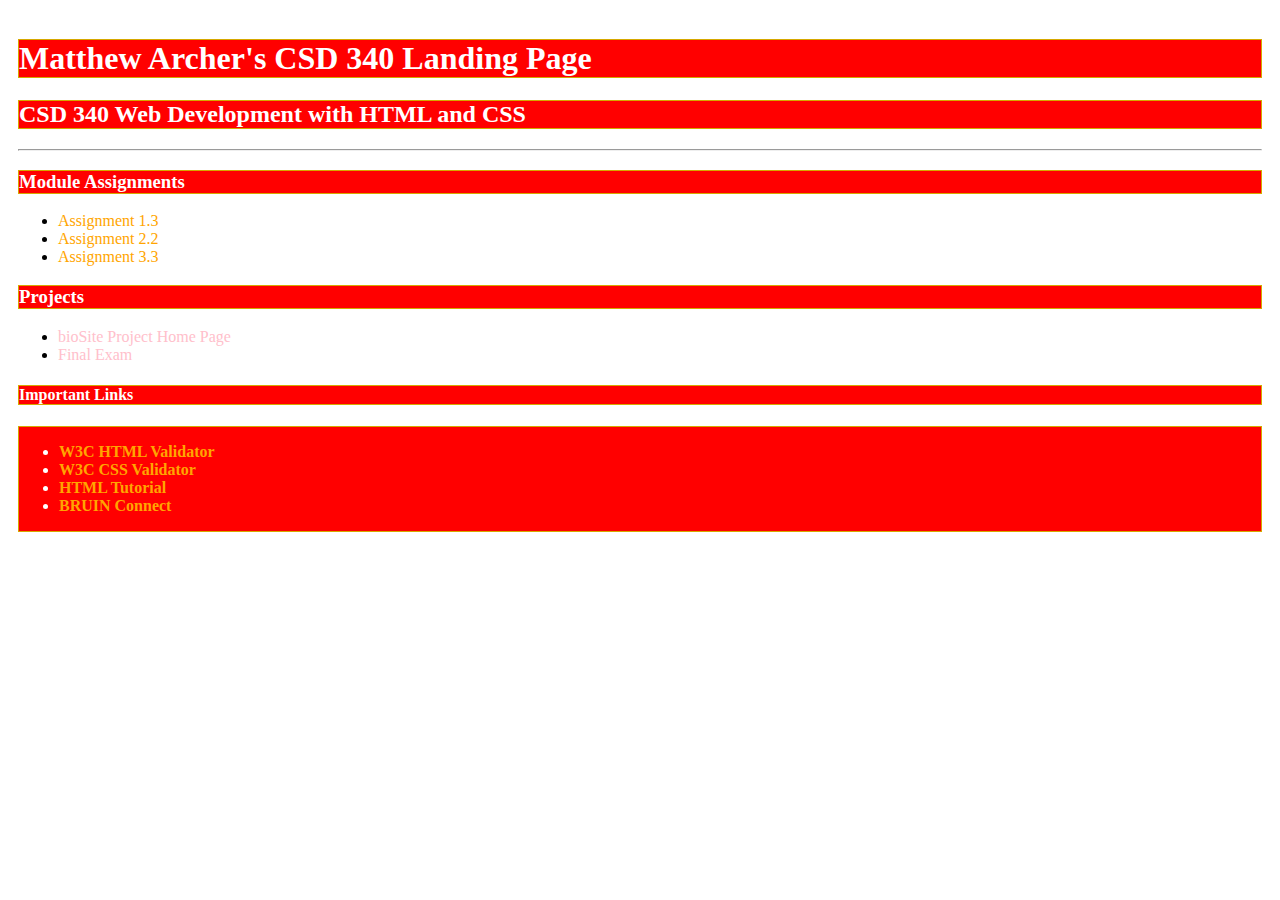
==== index.html @ eac34393 "repush of all files" ====
<!-- Matthew Archer, Module 3.2 -->
<!DOCTYPE html>
<html lang="en">
<head>
	<title>Matthew Archer's CSD 340 Landing Page</title>
	<link href="site.css" type="text/css"
		rel="stylesheet"/>
</head>

<body>
<div id="container">
<h1>Matthew Archer's CSD 340 Landing Page</h1>
<h2>CSD 340 Web Development with HTML and CSS</h2>
<hr>
<h3>Module Assignments</h3>
<ul>
	<li><a href="module-1/Archer_Mod1_3.html">Assignment 1.3</a></li>
	<li><a href="module-2/Archer_Mod2_2.html">Assignment 2.2</a></li>
	<li><a href="module-3/Archer_Mod3_3.html">Assignment 3.3</a></li>
</ul>
<h3>Projects</h3>
<ul>
	<li><a href="">bioSite Project Home Page</a></li>
	<li><a href="">Final Exam</a></li>
</ul>
<h4>Important Links<h4>
<ul>
	<li><a href="https://validator.w3.org">W3C HTML Validator</a></li>
	<li><a href="http://jigsaw.w3.org/css-validator/">W3C CSS Validator</a></li>
	<li><a href="https://www.w3schools.com/html/">HTML Tutorial</a></li>
	<li><a href="https://bruinconnect.bellevue.edu/">BRUIN Connect</a></li>
</ul>
</div>
</body>
</html>
---- site.css ----
p {
	margin-top: 50px;
	margin-left: 100px;
	margin-right: 100px;
}

h1,h2,h3,h4 {
	background-color: red;
	color: white;
	border-style: solid;
	border-width: 1px;
	border-color: #D6A800;
}

div {
	padding: 10px 10px 10px 10px;
}

a {
	color: orange;
	text-decoration: none;
}

a:visited {
	color: pink;
}

a:hover {
	color: yellow;
}
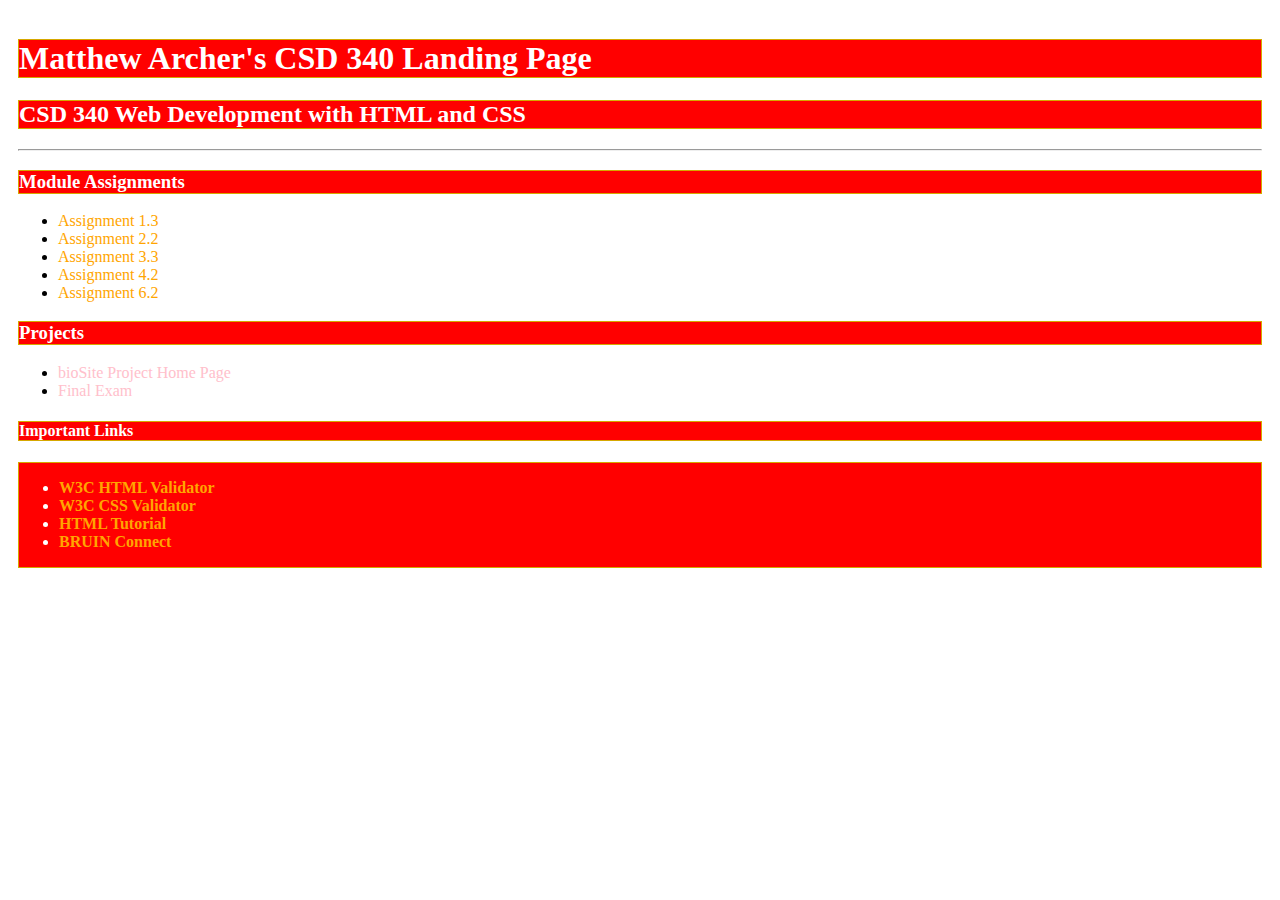
==== commit b0e66721: "updated" ====
--- a/index.html
+++ b/index.html
@@ -17,6 +17,8 @@
 	<li><a href="module-1/Archer_Mod1_3.html">Assignment 1.3</a></li>
 	<li><a href="module-2/Archer_Mod2_2.html">Assignment 2.2</a></li>
 	<li><a href="module-3/Archer_Mod3_3.html">Assignment 3.3</a></li>
+	<li><a href="module-4/Archer_Mod4_2.html">Assignment 4.2</a></li>
+	<li><a href="module-6/Archer_Mod6_2.html">Assignment 6.2</a></li>
 </ul>
 <h3>Projects</h3>
 <ul>
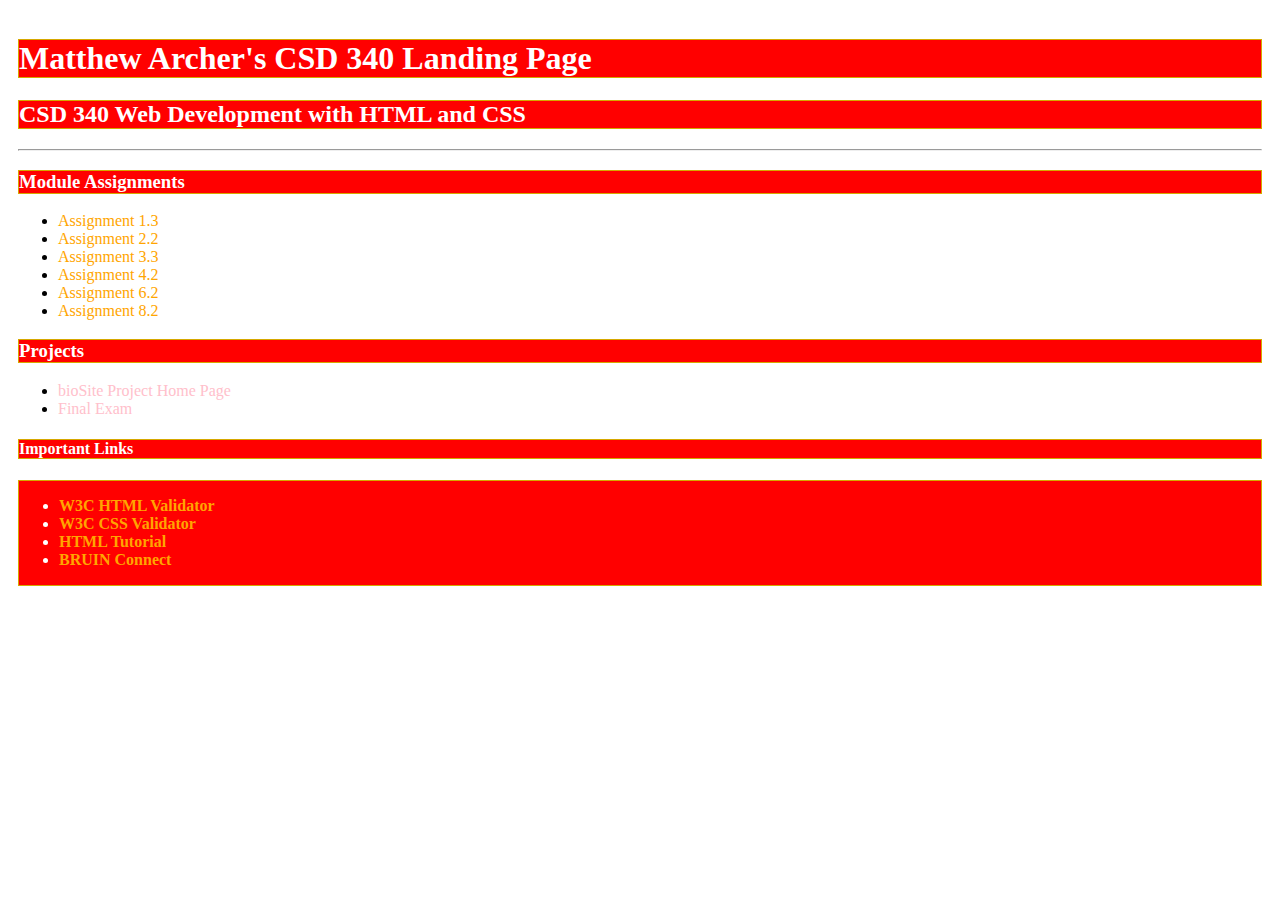
==== commit 63b47f27: "update for mod 8" ====
--- a/index.html
+++ b/index.html
@@ -19,6 +19,7 @@
 	<li><a href="module-3/Archer_Mod3_3.html">Assignment 3.3</a></li>
 	<li><a href="module-4/Archer_Mod4_2.html">Assignment 4.2</a></li>
 	<li><a href="module-6/Archer_Mod6_2.html">Assignment 6.2</a></li>
+	<li><a href="module-8/Archer_Mod8_2.html">Assignment 8.2</a></li>
 </ul>
 <h3>Projects</h3>
 <ul>
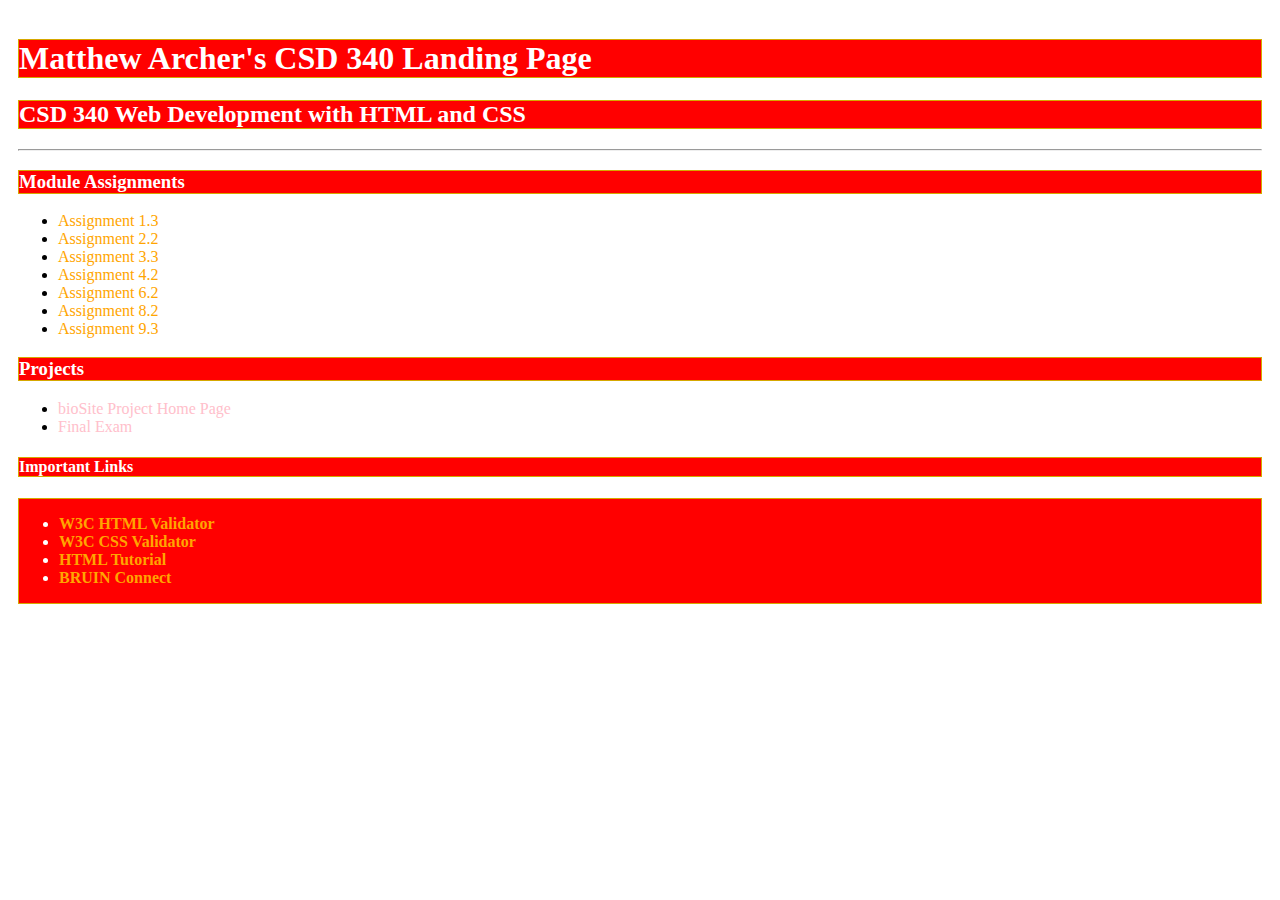
==== commit 54fe7632: "updates" ====
--- a/index.html
+++ b/index.html
@@ -20,6 +20,7 @@
 	<li><a href="module-4/Archer_Mod4_2.html">Assignment 4.2</a></li>
 	<li><a href="module-6/Archer_Mod6_2.html">Assignment 6.2</a></li>
 	<li><a href="module-8/Archer_Mod8_2.html">Assignment 8.2</a></li>
+	<li><a href="module-9/Archer_mod9_3.html">Assignment 9.3</a></li>
 </ul>
 <h3>Projects</h3>
 <ul>
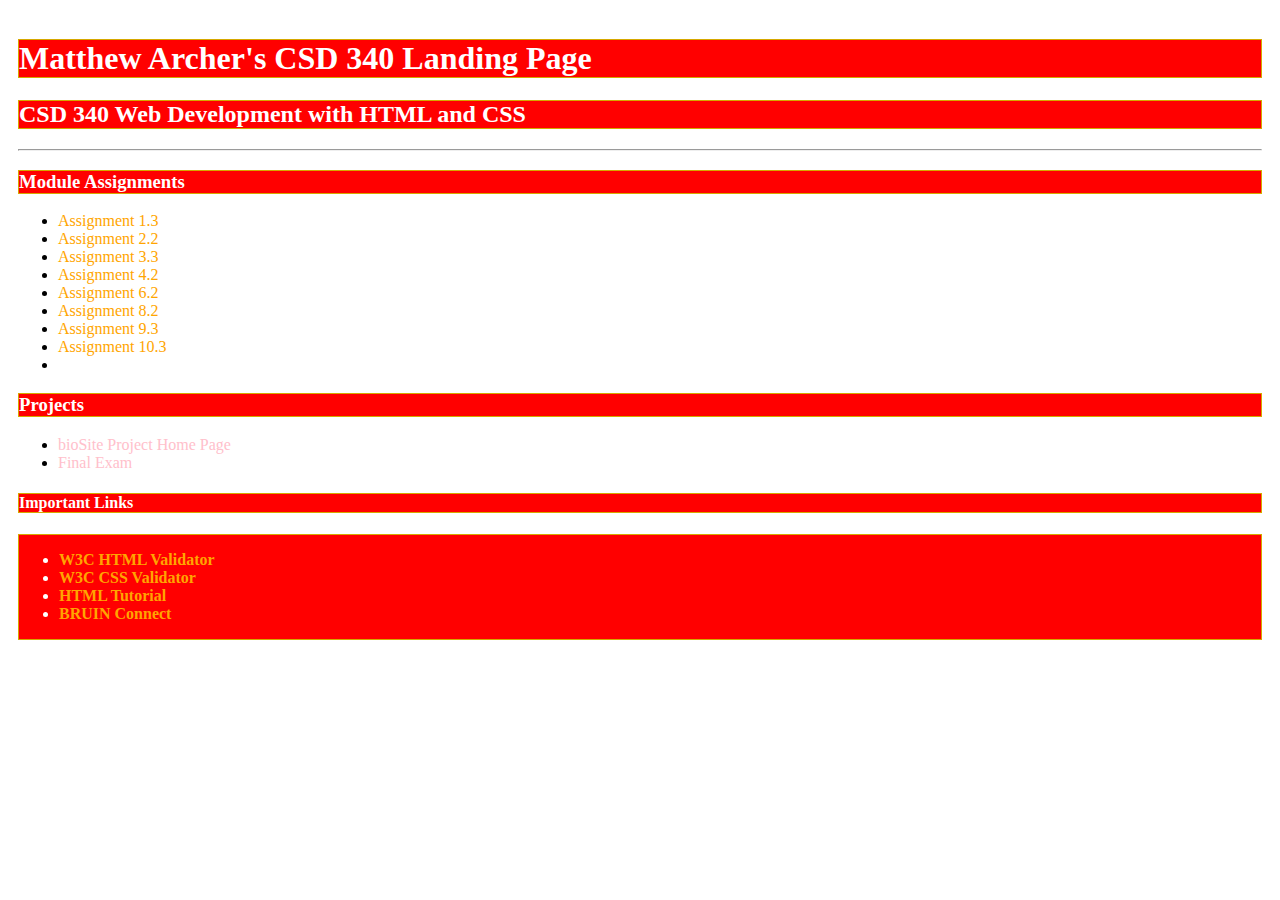
==== commit 10d31823: ""update index.html"" ====
--- a/index.html
+++ b/index.html
@@ -20,7 +20,8 @@
 	<li><a href="module-4/Archer_Mod4_2.html">Assignment 4.2</a></li>
 	<li><a href="module-6/Archer_Mod6_2.html">Assignment 6.2</a></li>
 	<li><a href="module-8/Archer_Mod8_2.html">Assignment 8.2</a></li>
-	<li><a href="module-9/Archer_mod9_3.html">Assignment 9.3</a></li>
+	<li><a href="module-9/Archer_Mod9_3.html">Assignment 9.3</a></li>
+	<li><a href="module-10/Archer_Mod10.3.html">Assignment 10.3</a><li>
 </ul>
 <h3>Projects</h3>
 <ul>
@@ -36,4 +37,4 @@
 </ul>
 </div>
 </body>
-</html>+</html>
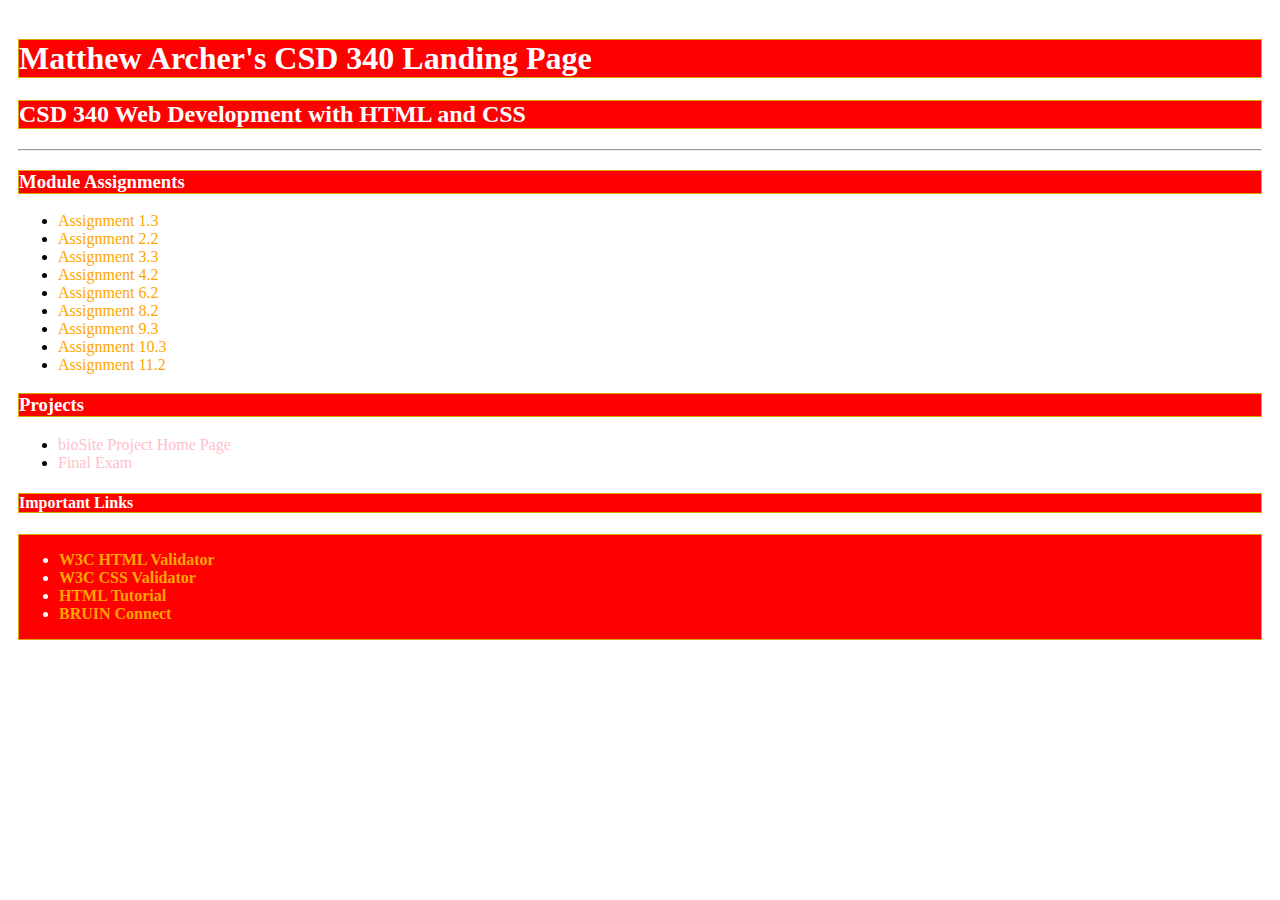
==== commit ef457cc2: "Update index.html" ====
--- a/index.html
+++ b/index.html
@@ -21,7 +21,8 @@
 	<li><a href="module-6/Archer_Mod6_2.html">Assignment 6.2</a></li>
 	<li><a href="module-8/Archer_Mod8_2.html">Assignment 8.2</a></li>
 	<li><a href="module-9/Archer_Mod9_3.html">Assignment 9.3</a></li>
-	<li><a href="module-10/Archer_Mod10.3.html">Assignment 10.3</a><li>
+	<li><a href="module-10/Archer_Mod10.3.html">Assignment 10.3</a></li>
+	<li><a href="module-11/Archer_Mod11.2.html">Assignment 11.2</a></li>
 </ul>
 <h3>Projects</h3>
 <ul>
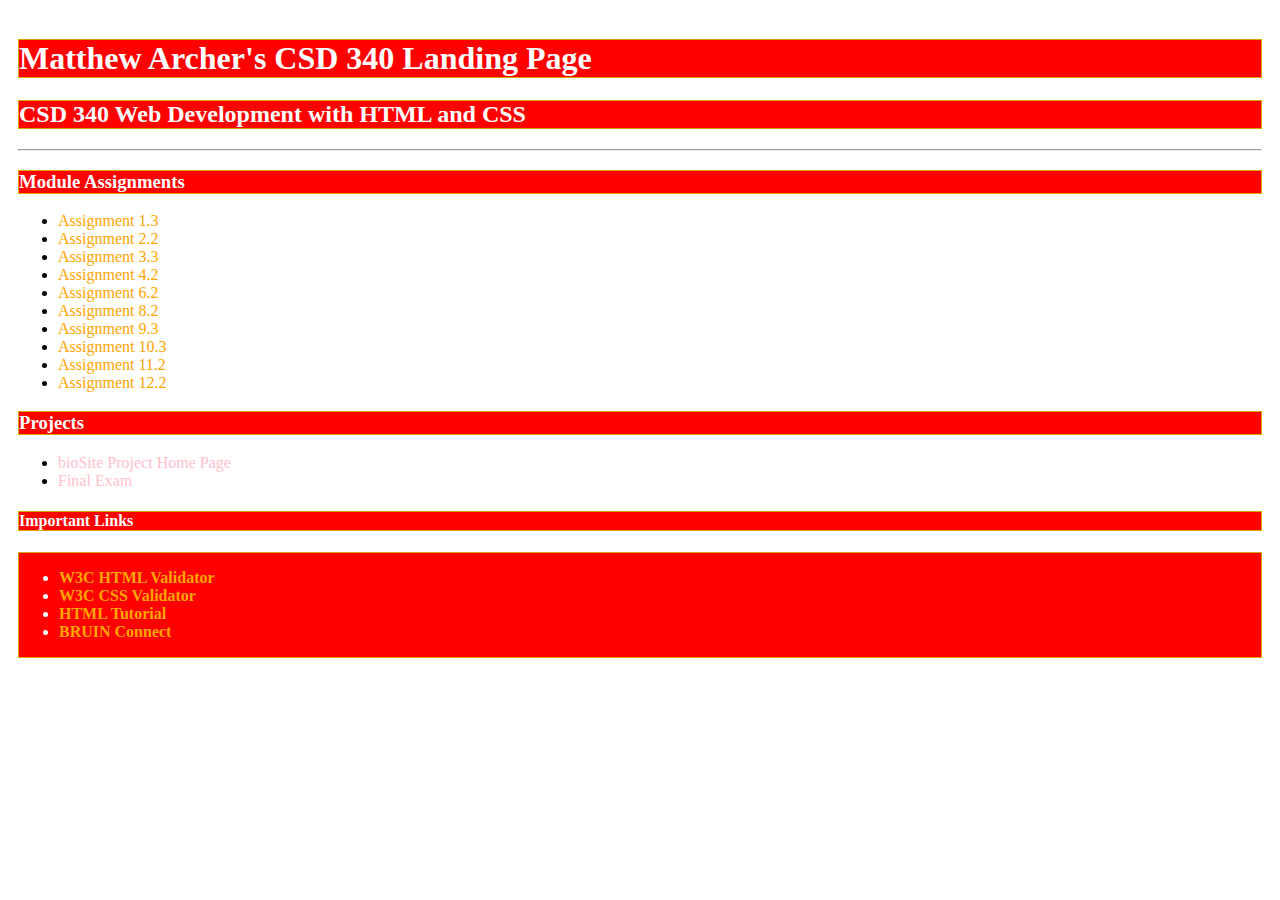
==== commit 2543568d: "Update index.html" ====
--- a/index.html
+++ b/index.html
@@ -23,6 +23,7 @@
 	<li><a href="module-9/Archer_Mod9_3.html">Assignment 9.3</a></li>
 	<li><a href="module-10/Archer_Mod10.3.html">Assignment 10.3</a></li>
 	<li><a href="module-11/Archer_Mod11.2.html">Assignment 11.2</a></li>
+	<li><a href="module-12/Archer_Mod12.2.html">Assignment 12.2</a></li>
 </ul>
 <h3>Projects</h3>
 <ul>
